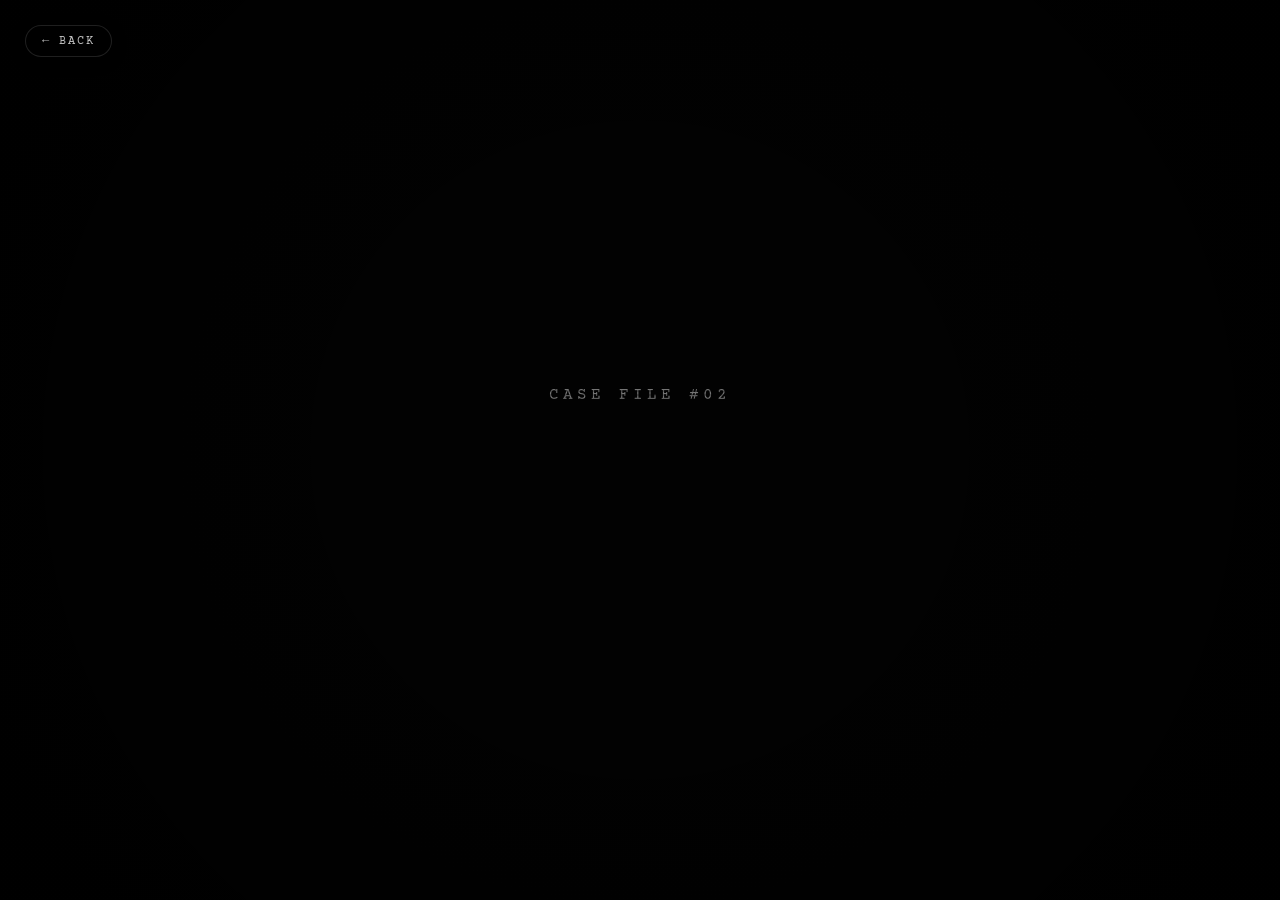
==== page2.html @ b4572b46 "Initialize project structure with assets, styles, scripts and updates" ====
<!DOCTYPE html>
<html lang="en">
<head>
  <meta charset="UTF-8">
  <meta name="viewport" content="width=device-width, initial-scale=1.0">
  <title>THE FIRST TRACE</title>
  
  <!-- CSS Link -->
  <link rel="stylesheet" href="css/page2.css">
</head>
<body>

  <!-- Back Button (Top-Left Corner) -->
  <button class="btn-back" id="btn-back">
    <span class="back-arrow">←</span> BACK
  </button>

  <!-- Custom Cinematic Mouse Cursor -->
  <div class="custom-cursor" id="custom-cursor"></div>

  <!-- Ambient CRT Atmosphere & Scanning overlays -->
  <div class="vignette"></div>
  <div class="scanlines"></div>
  <div class="crimson-ambient"></div>
  <div class="glitch-flash" id="glitch-flash"></div>

  <!-- SCREEN 1: Opening Narrative overlay -->
  <div id="opening-overlay">
    <div id="opening-case" class="opening-txt">CASE FILE #02</div>
    <div id="opening-title" class="opening-txt">THE FIRST TRACE</div>
    <div id="opening-sub" class="opening-txt">Something was left behind.</div>
  </div>

  <!-- SCREEN 2: Main Clue Investigation Console -->
  <div id="investigation-interface" class="hidden-init">
    <div class="console-header">
      <div class="console-title glitch-text" data-text="THE FIRST TRACE">THE FIRST TRACE</div>
      <div class="console-instruction">> DECRYPT ALL THREE EVIDENCE FILES TO PROGRESS FROM THIS PAGE</div>
      <div class="console-status">
        <span class="status-indicator"></span>
        STATUS: <span class="status-text">INVESTIGATING</span>
      </div>
    </div>

    <!-- The 3 Evidence Cards Grid -->
    <div class="investigation-grid">
      
      <!-- Card 1: The Image -->
      <div class="evidence-card" id="card-image">
        <div class="evidence-card-scanner"></div>
        <div class="card-label">TRACE 01</div>
        <div class="card-title">THE IMAGE</div>
        <div class="card-status" id="status-image">TRACE: LOCKED</div>
      </div>

      <!-- Card 2: The Record -->
      <div class="evidence-card" id="card-record">
        <div class="evidence-card-scanner"></div>
        <div class="card-label">TRACE 02</div>
        <div class="card-title">THE RECORD</div>
        <div class="card-status" id="status-record">TRACE: LOCKED</div>
      </div>

      <!-- Card 3: The Signal -->
      <div class="evidence-card" id="card-signal">
        <div class="evidence-card-scanner"></div>
        <div class="card-label">TRACE 03</div>
        <div class="card-title">THE SIGNAL</div>
        <div class="card-status" id="status-signal">TRACE: LOCKED</div>
      </div>

    </div>
  </div>

  <!-- EVIDENCE OVERLAYS (Modals) -->
  
  <!-- Overlay 1: The Image Clue -->
  <div class="evidence-overlay" id="overlay-image">
    <div class="evidence-box">
      <div class="laser-scan"></div>
      <button class="close-btn" id="close-image">[ CLOSE FILE ]</button>
      <div class="evidence-header">EXHIBIT A: CORRUPTED IMAGE</div>
      
      <div class="image-wrapper">
        <img src="assets/images/memory_begin.png" alt="Blurred Memory" class="blurred-clue">
        <div class="noise-overlay"></div>
      </div>

      <div class="overlay-logs" id="logs-image"></div>
    </div>
  </div>

  <!-- Overlay 2: The Record Clue -->
  <div class="evidence-overlay" id="overlay-record">
    <div class="evidence-box">
      <div class="laser-scan"></div>
      <button class="close-btn" id="close-record">[ CLOSE FILE ]</button>
      <div class="evidence-header">EXHIBIT B: RECOVERED LOGS</div>

      <div class="record-table">
        <div class="record-row"><span class="rec-lbl">RECORD ID:</span><span class="rec-val">MEM-0815</span></div>
        <div class="record-row"><span class="rec-lbl">STATUS:</span><span class="rec-val status-yellow">PARTIALLY RECOVERED</span></div>
        <div class="record-row"><span class="rec-lbl">ORIGIN:</span><span class="rec-val">UNKNOWN / ENCRYPTED</span></div>
        <div class="record-row"><span class="rec-lbl">DATE CODE:</span><span class="rec-val">█████████</span></div>
        <div class="record-row"><span class="rec-lbl">SIGNATURE:</span><span class="rec-val" style="color: var(--accent-red);">DETECTED</span></div>
      </div>

      <div class="overlay-logs" id="logs-record"></div>
    </div>
  </div>

  <!-- Overlay 3: The Signal Clue -->
  <div class="evidence-overlay" id="overlay-signal">
    <div class="evidence-box">
      <div class="laser-scan"></div>
      <button class="close-btn" id="close-signal">[ CLOSE FILE ]</button>
      <div class="evidence-header">EXHIBIT C: OSCILLOSCOPE BEAT</div>

      <div class="canvas-wrapper">
        <canvas id="waveform-canvas"></canvas>
      </div>

      <div class="overlay-logs" id="logs-signal"></div>
    </div>
  </div>

  <!-- SCREEN 3: Clue Completion & Identity Reveal Overlay -->
  <div id="completion-overlay">
    <div class="cinematic-revealer">
      <div id="reveal-msg-1" class="reveal-line">ALL TRACES RECOVERED.</div>
      <div id="reveal-msg-2" class="reveal-line">IDENTITY DATA: PARTIALLY RECOVERED</div>
      
      <div id="reveal-subject-box" class="subject-box">
        <span class="subject-lbl">SUBJECT:</span>
        <span id="subject-name" class="redacted-reveal">██████████</span>
      </div>

      <div id="reveal-msg-3" class="reveal-line message-heavy">YOU KNOW THIS PERSON.</div>
      <div id="reveal-msg-4" class="reveal-line message-heavy crimson-flash">DON'T YOU?</div>
    </div>

    <!-- Final Navigation Outline Button -->
    <div class="btn-revealed-container" id="follow-btn-container">
      <button class="btn-thriller" id="follow-trace-btn">
        FOLLOW THE TRACE →
      </button>
    </div>
  </div>

  <!-- Interactive Logic -->
  <script src="js/page2.js"></script>
</body>
</html>
---- css/page2.css ----
@import url('https://fonts.googleapis.com/css2?family=Courier+Prime:ital,wght@0,400;0,700;1,400&family=Outfit:wght@400;700&display=swap');

:root {
  --bg-color: #020202;
  --accent-red-dark: #4a0000;
  --accent-red: #8b0000;
  --accent-red-light: #ff2a2a;
  --panel-glass: rgba(10, 5, 5, 0.72);
  --terminal-white: #ffffff;
  --font-terminal: 'Courier Prime', 'Courier New', monospace;
  --font-cinematic: 'Outfit', sans-serif;
  --transition-slow: all 0.8s cubic-bezier(0.16, 1, 0.3, 1);
  --transition-fast: all 0.22s ease-out;
}

/* Base Settings */
* {
  box-sizing: border-box;
  margin: 0;
  padding: 0;
}

body {
  background-color: var(--bg-color);
  color: var(--terminal-white);
  font-family: var(--font-terminal);
  overflow: hidden;
  height: 100vh;
  width: 100vw;
  user-select: none;
}

/* Atmospheric CRT & Lighting Overlays */
.vignette {
  position: fixed;
  top: 0;
  left: 0;
  width: 100vw;
  height: 100vh;
  background: radial-gradient(circle, transparent 25%, rgba(0, 0, 0, 0.95) 90%);
  pointer-events: none;
  z-index: 100;
}

.crimson-ambient {
  position: fixed;
  top: 0;
  left: 0;
  width: 100vw;
  height: 100vh;
  background: radial-gradient(circle at 50% 40%, rgba(139, 0, 0, 0.08) 0%, transparent 60%);
  pointer-events: none;
  z-index: 1;
  animation: pulseAmbient 6s infinite alternate ease-in-out;
}

@keyframes pulseAmbient {
  0% { opacity: 0.6; }
  100% { opacity: 1.2; }
}

.scanlines {
  position: fixed;
  top: 0;
  left: 0;
  width: 100vw;
  height: 100vh;
  background: linear-gradient(
    rgba(18, 16, 16, 0) 50%, 
    rgba(0, 0, 0, 0.22) 50%
  );
  background-size: 100% 4px;
  pointer-events: none;
  z-index: 101;
}

.glitch-flash {
  position: fixed;
  top: 0;
  left: 0;
  width: 100vw;
  height: 100vh;
  background-color: rgba(255, 42, 42, 0.12);
  z-index: 90;
  pointer-events: none;
  opacity: 0;
  display: none;
}

.glitch-flash.flash-active {
  display: block;
  animation: blinkOnce 0.18s ease-out;
}

@keyframes blinkOnce {
  0% { opacity: 0; }
  50% { opacity: 1; }
  100% { opacity: 0; }
}

/* SCREEN 1: Opening narrative overlay */
#opening-overlay {
  position: fixed;
  top: 0;
  left: 0;
  width: 100vw;
  height: 100vh;
  background-color: var(--bg-color);
  z-index: 50;
  display: flex;
  flex-direction: column;
  justify-content: center;
  align-items: center;
  gap: 15px;
  opacity: 1;
  transition: opacity 1.5s ease-out;
}

.opening-txt {
  opacity: 0;
  text-align: center;
  transition: opacity 1.5s ease-out, transform 1.5s ease-out;
}

#opening-case {
  font-family: var(--font-terminal);
  font-size: 1rem;
  letter-spacing: 4px;
  color: rgba(255, 255, 255, 0.45);
}

#opening-title {
  font-family: var(--font-cinematic);
  font-size: 2.8rem;
  font-weight: 700;
  letter-spacing: 6px;
  margin-bottom: 5px;
}

#opening-sub {
  font-family: var(--font-terminal);
  font-size: 1rem;
  letter-spacing: 2px;
  color: var(--accent-red-light);
  font-weight: bold;
}

/* Main console containers */
.hidden-init {
  opacity: 0;
  pointer-events: none;
  transition: opacity 1.5s ease-in;
}

.hidden-init.reveal {
  opacity: 1;
  pointer-events: all;
}

#investigation-interface {
  position: absolute;
  top: 0;
  left: 0;
  width: 100vw;
  height: 100vh;
  display: flex;
  flex-direction: column;
  justify-content: center;
  align-items: center;
  padding: 40px;
  z-index: 10;
}

.console-header {
  text-align: center;
  margin-bottom: 50px;
}

.console-title {
  font-family: var(--font-cinematic);
  font-size: 2.4rem;
  font-weight: 700;
  letter-spacing: 6px;
  color: var(--terminal-white);
  text-transform: uppercase;
  margin-bottom: 12px;
}

.console-instruction {
  font-family: var(--font-terminal);
  font-size: 0.82rem;
  color: var(--accent-red-light);
  opacity: 0.9;
  letter-spacing: 2px;
  margin-top: 8px;
  margin-bottom: 15px;
  text-transform: uppercase;
  text-shadow: 0 0 8px rgba(255, 42, 42, 0.25);
}

.console-status {
  font-family: var(--font-terminal);
  font-size: 0.85rem;
  letter-spacing: 2px;
  color: rgba(255,255,255,0.5);
  display: flex;
  align-items: center;
  justify-content: center;
  gap: 8px;
}

.status-indicator {
  display: inline-block;
  width: 6px;
  height: 6px;
  border-radius: 50%;
  background-color: var(--accent-red-light);
  box-shadow: 0 0 8px var(--accent-red-light);
  animation: pulseIndicator 1.5s infinite alternate ease-in-out;
}

@keyframes pulseIndicator {
  0% { opacity: 0.3; }
  100% { opacity: 1; }
}

.status-text {
  color: var(--accent-red-light);
  font-weight: 700;
}

/* Grid Evidence Cards */
.investigation-grid {
  display: grid;
  grid-template-columns: repeat(3, 1fr);
  gap: 30px;
  width: 100%;
  max-width: 960px;
}

.evidence-card {
  background: var(--panel-glass);
  backdrop-filter: blur(10px);
  -webkit-backdrop-filter: blur(10px);
  border: 1px solid rgba(255, 255, 255, 0.06);
  border-radius: 12px;
  padding: 40px 30px;
  text-align: center;
  cursor: pointer;
  transition: var(--transition-slow), border-color 0.3s;
  position: relative;
  overflow: hidden;
  box-shadow: 0 10px 30px rgba(0, 0, 0, 0.5);
}

.evidence-card::before {
  content: "";
  position: absolute;
  top: 0;
  left: 0;
  right: 0;
  bottom: 0;
  border-radius: 12px;
  border: 1px solid transparent;
  pointer-events: none;
  transition: var(--transition-fast);
}

.evidence-card:hover {
  transform: translateY(-5px);
  border-color: rgba(139, 0, 0, 0.45);
  box-shadow: 0 15px 35px rgba(139, 0, 0, 0.12), 0 0 15px rgba(255, 42, 42, 0.05);
}

.evidence-card:hover::before {
  border-color: rgba(255, 42, 42, 0.2);
}

/* Scanner line sweep within card */
.evidence-card-scanner {
  position: absolute;
  top: -100%;
  left: 0;
  width: 100%;
  height: 2px;
  background: var(--accent-red-light);
  box-shadow: 0 0 8px var(--accent-red-light);
  opacity: 0;
  transition: opacity 0.3s;
}

.evidence-card:hover .evidence-card-scanner {
  opacity: 0.6;
  animation: cardSweep 2s infinite ease-in-out;
}

@keyframes cardSweep {
  0% { top: 0%; }
  100% { top: 100%; }
}

.card-label {
  font-family: var(--font-terminal);
  font-size: 0.75rem;
  letter-spacing: 3px;
  color: rgba(255, 255, 255, 0.35);
  margin-bottom: 15px;
}

.card-title {
  font-family: var(--font-cinematic);
  font-size: 1.5rem;
  font-weight: 700;
  letter-spacing: 4px;
  color: var(--terminal-white);
  margin-bottom: 25px;
}

.card-status {
  font-family: var(--font-terminal);
  font-size: 0.8rem;
  letter-spacing: 2px;
  color: rgba(255, 255, 255, 0.4);
  font-weight: bold;
}

/* Visually distinct active states */
.evidence-card.found {
  border-color: rgba(139, 0, 0, 0.5);
  box-shadow: 0 10px 30px rgba(139, 0, 0, 0.08);
}

.evidence-card.found .card-status {
  color: var(--accent-red-light);
  text-shadow: 0 0 8px rgba(255, 42, 42, 0.4);
}

/* Modals overlays styling */
.evidence-overlay {
  position: fixed;
  top: 0;
  left: 0;
  width: 100vw;
  height: 100vh;
  background: rgba(2, 2, 2, 0.88);
  backdrop-filter: blur(15px);
  -webkit-backdrop-filter: blur(15px);
  z-index: 120;
  display: flex;
  justify-content: center;
  align-items: center;
  opacity: 0;
  pointer-events: none;
  transform: scale(0.96);
  transition: opacity 0.5s ease-out, transform 0.5s cubic-bezier(0.16, 1, 0.3, 1);
}

.evidence-overlay.open {
  opacity: 1;
  pointer-events: all;
  transform: scale(1);
}

.evidence-box {
  background: var(--panel-glass);
  border: 1px dashed rgba(139, 0, 0, 0.3);
  border-radius: 12px;
  width: 90%;
  max-width: 550px;
  padding: 40px;
  position: relative;
  overflow: hidden;
  box-shadow: 0 0 45px rgba(0, 0, 0, 0.9);
}

.laser-scan {
  position: absolute;
  top: 0;
  left: 0;
  width: 100%;
  height: 2px;
  background-color: var(--accent-red-light);
  box-shadow: 0 0 10px var(--accent-red-light);
  pointer-events: none;
  animation: sweep 4s infinite alternate ease-in-out;
  opacity: 0.4;
  z-index: 5;
}

.close-btn {
  background: transparent;
  border: none;
  color: rgba(255, 255, 255, 0.45);
  font-family: var(--font-terminal);
  font-size: 0.75rem;
  letter-spacing: 2px;
  cursor: pointer;
  position: absolute;
  top: 25px;
  right: 25px;
  transition: var(--transition-fast);
  z-index: 10;
}

.close-btn:hover {
  color: var(--accent-red-light);
}

.evidence-header {
  font-family: var(--font-cinematic);
  font-size: 1.15rem;
  font-weight: 700;
  letter-spacing: 3px;
  color: var(--accent-red-light);
  text-transform: uppercase;
  border-bottom: 1px solid rgba(139, 0, 0, 0.2);
  padding-bottom: 12px;
  margin-bottom: 25px;
}

/* Modals content: IMAGE trace */
.image-wrapper {
  position: relative;
  width: 100%;
  aspect-ratio: 1.5;
  background: #050202;
  border-radius: 6px;
  overflow: hidden;
  margin-bottom: 25px;
  border: 1px solid rgba(255,255,255,0.05);
}

.blurred-clue {
  width: 100%;
  height: 100%;
  object-fit: cover;
  filter: blur(35px) grayscale(0.7) contrast(1.15);
  transform: scale(1.1); /* Prevents white margins from blur bleed */
  transition: filter 1s ease;
}

.noise-overlay {
  position: absolute;
  top: 0;
  left: 0;
  width: 100%;
  height: 100%;
  background: radial-gradient(circle, transparent 40%, rgba(0,0,0,0.85) 100%);
  pointer-events: none;
}

/* Modals content: RECORD logs */
.record-table {
  width: 100%;
  margin-bottom: 25px;
  display: flex;
  flex-direction: column;
  gap: 12px;
}

.record-row {
  display: flex;
  justify-content: space-between;
  border-bottom: 1px dashed rgba(255, 255, 255, 0.04);
  padding-bottom: 8px;
  font-size: 0.9rem;
  letter-spacing: 1px;
}

.rec-lbl {
  color: rgba(255, 255, 255, 0.45);
}

.rec-val {
  font-weight: bold;
}

.status-yellow {
  color: #ffaa00;
  text-shadow: 0 0 6px rgba(255, 170, 0, 0.3);
}

/* Modals content: SIGNAL waveform */
.canvas-wrapper {
  background: #040101;
  border: 1px solid rgba(139,0,0,0.15);
  border-radius: 6px;
  width: 100%;
  height: 150px;
  margin-bottom: 25px;
  overflow: hidden;
  position: relative;
}

#waveform-canvas {
  width: 100%;
  height: 100%;
  display: block;
}

/* General modal text output logs style */
.overlay-logs {
  min-height: 80px;
  font-size: 0.9rem;
  line-height: 1.6;
  letter-spacing: 1px;
  color: rgba(255, 255, 255, 0.85);
  border-top: 1px dashed rgba(255,255,255,0.06);
  padding-top: 20px;
}

/* SCREEN 3: Clue completion and identity reveal */
#completion-overlay {
  position: fixed;
  top: 0;
  left: 0;
  width: 100vw;
  height: 100vh;
  background-color: var(--bg-color);
  z-index: 150;
  display: flex;
  flex-direction: column;
  justify-content: center;
  align-items: center;
  opacity: 0;
  pointer-events: none;
  transition: opacity 1.5s ease-in-out;
}

#completion-overlay.reveal {
  opacity: 1;
  pointer-events: all;
}

.cinematic-revealer {
  text-align: center;
  width: 90%;
  max-width: 600px;
}

.reveal-line {
  font-family: var(--font-terminal);
  font-size: 1.1rem;
  letter-spacing: 3px;
  opacity: 0;
  margin-bottom: 20px;
  transition: opacity 1.2s ease-out;
}

.reveal-line.reveal-active {
  opacity: 1;
}

.message-heavy {
  font-family: var(--font-cinematic);
  font-size: 2.2rem;
  font-weight: 700;
  letter-spacing: 4px;
  margin-top: 10px;
}

.crimson-flash {
  color: var(--accent-red-light);
  text-shadow: 0 0 12px rgba(255, 42, 42, 0.5);
  animation: flashQuiet 3s infinite alternate ease-in-out;
}

@keyframes flashQuiet {
  0% { opacity: 0.65; }
  100% { opacity: 1; }
}

/* Redacted Identity Name Box */
.subject-box {
  display: flex;
  justify-content: center;
  align-items: center;
  gap: 15px;
  background: rgba(10,5,5,0.5);
  border: 1px dashed rgba(139,0,0,0.25);
  border-radius: 8px;
  padding: 15px 30px;
  width: max-content;
  margin: 30px auto;
  opacity: 0;
  transition: opacity 1.5s ease-out;
}

.subject-box.reveal-active {
  opacity: 1;
}

.subject-lbl {
  font-family: var(--font-terminal);
  font-size: 0.95rem;
  letter-spacing: 2px;
  color: rgba(255, 255, 255, 0.45);
}

.redacted-reveal {
  font-family: monospace;
  font-size: 1.25rem;
  font-weight: bold;
  letter-spacing: 2px;
  background: var(--accent-red-dark);
  color: var(--accent-red-dark);
  padding: 0 8px;
  border-radius: 2px;
  transition: color 0.15s, background-color 0.15s;
}

.redacted-reveal.reveal-text {
  background: transparent;
  color: var(--accent-red-light);
  text-shadow: 0 0 8px rgba(255, 42, 42, 0.4);
}

/* Follow Trace Button Container */
.btn-revealed-container {
  margin-top: 50px;
  opacity: 0;
  transition: opacity 2s ease-out;
}

.btn-revealed-container.reveal-active {
  opacity: 1;
}

/* Generic thriller button layout matching Page 1 */
.btn-thriller {
  background: transparent;
  border: 1px solid rgba(139, 0, 0, 0.4);
  color: var(--accent-red);
  font-family: var(--font-terminal);
  font-size: 1rem;
  font-weight: 700;
  letter-spacing: 3px;
  padding: 18px 45px;
  cursor: pointer;
  border-radius: 4px;
  transition: var(--transition-slow);
  position: relative;
  overflow: hidden;
  box-shadow: 0 0 10px rgba(139, 0, 0, 0.05);
  animation: pulseButtonBorder 2.5s infinite alternate ease-in-out;
}

@keyframes pulseButtonBorder {
  0% { 
    border-color: rgba(139, 0, 0, 0.35); 
    box-shadow: 0 0 8px rgba(139, 0, 0, 0.05);
  }
  100% { 
    border-color: rgba(255, 42, 42, 0.6); 
    box-shadow: 0 0 15px rgba(255, 42, 42, 0.15);
  }
}

.btn-thriller::before {
  content: "";
  position: absolute;
  top: -100%;
  left: 0;
  width: 100%;
  height: 3px;
  background-color: var(--accent-red-light);
  box-shadow: 0 0 8px var(--accent-red-light);
  opacity: 0;
  transition: opacity 0.3s;
}

.btn-thriller:hover {
  color: var(--accent-red-light);
  border-color: var(--accent-red-light);
  text-shadow: 0 0 8px rgba(255, 42, 42, 0.5);
  transform: scale(1.03);
  box-shadow: 0 0 25px rgba(255, 42, 42, 0.3);
}

.btn-thriller:hover::before {
  opacity: 1;
  animation: sweepButton 1.5s infinite ease-in-out;
}

@keyframes sweepButton {
  0% { top: 0%; }
  100% { top: 100%; }
}

/* Custom interactive mouse cursor desktop */
.custom-cursor {
  position: fixed;
  top: -10px;
  left: -10px;
  width: 12px;
  height: 12px;
  border-radius: 50%;
  background-color: var(--accent-red-light);
  box-shadow: 0 0 6px var(--accent-red-light);
  pointer-events: none;
  z-index: 9999;
  transform: translate(-50%, -50%);
  transition: width 0.15s, height 0.15s, background-color 0.15s;
  display: none;
}

.custom-cursor.hovering {
  width: 28px;
  height: 28px;
  background-color: transparent;
  border: 1.5px solid var(--accent-red-light);
  box-shadow: 0 0 10px var(--accent-red-light);
}

/* CRT monitor shutoff screen compression */
.crt-compress {
  animation: crtOff 0.8s forwards cubic-bezier(0.19, 1, 0.22, 1);
}

@keyframes crtOff {
  0% { transform: scale(1); filter: brightness(1) contrast(1); }
  40% { transform: scaleY(0.01) scaleX(1); filter: brightness(2) contrast(1.5); }
  80% { transform: scaleY(0.01) scaleX(0.005); filter: brightness(8); }
  100% { transform: scaleY(0) scaleX(0); filter: brightness(20); opacity: 0; }
}

/* Glitch text duplication layers */
.glitch-text {
  position: relative;
}
.glitch-text::before, .glitch-text::after {
  content: attr(data-text);
  position: absolute;
  top: 0;
  left: 0;
  width: 100%;
  height: 100%;
  background: var(--bg-color);
}
.glitch-text::before {
  left: 1px;
  text-shadow: -1px 0 #ff0000;
  clip: rect(24px, 550px, 90px, 0);
  animation: glitch-anim 3s infinite linear alternate-reverse;
}
.glitch-text::after {
  left: -1px;
  text-shadow: -1px 0 #00ffff;
  clip: rect(85px, 550px, 140px, 0);
  animation: glitch-anim2 2s infinite linear alternate-reverse;
}

@keyframes glitch-anim {
  0% { clip: rect(15px, 9999px, 66px, 0); }
  50% { clip: rect(34px, 9999px, 5px, 0); }
  100% { clip: rect(98px, 9999px, 120px, 0); }
}
@keyframes glitch-anim2 {
  0% { clip: rect(12px, 9999px, 55px, 0); }
  50% { clip: rect(98px, 9999px, 85px, 0); }
  100% { clip: rect(4px, 9999px, 130px, 0); }
}

/* Responsive constraints */
@media (max-width: 900px) {
  .investigation-grid {
    grid-template-columns: 1fr;
    gap: 20px;
    width: 85%;
    max-width: 400px;
  }
  
  #investigation-interface {
    padding: 20px;
    top: 5%;
    height: auto;
    min-height: 90vh;
  }
  
  .console-header {
    margin-bottom: 25px;
  }

  .console-title {
    font-size: 1.8rem;
    letter-spacing: 4px;
  }
  
  .evidence-card {
    padding: 25px 20px;
  }

  .card-title {
    font-size: 1.2rem;
    margin-bottom: 15px;
  }

  .evidence-box {
    padding: 25px;
    max-width: 420px;
  }
  
  .image-wrapper {
    aspect-ratio: 1.3;
    margin-bottom: 15px;
  }

  .canvas-wrapper {
    height: 110px;
    margin-bottom: 15px;
  }

  .overlay-logs {
    font-size: 0.8rem;
    min-height: 70px;
  }
  
  .message-heavy {
    font-size: 1.5rem;
    letter-spacing: 2px;
  }

  .btn-thriller {
    padding: 14px 30px;
    font-size: 0.85rem;
  }

  .custom-cursor {
    display: none !important;
  }
}

/* Minimal Premium Cinematic Back Button Styles */
.btn-back {
  position: fixed;
  top: 25px;
  left: 25px;
  z-index: 1000;
  display: inline-flex;
  align-items: center;
  gap: 8px;
  background: rgba(0, 0, 0, 0.45);
  backdrop-filter: blur(8px);
  -webkit-backdrop-filter: blur(8px);
  border: 1px solid rgba(255, 255, 255, 0.12);
  border-radius: 20px;
  color: rgba(255, 255, 255, 0.75);
  padding: 8px 16px;
  font-family: var(--font-terminal);
  font-size: 0.75rem;
  letter-spacing: 2px;
  text-decoration: none;
  cursor: pointer;
  box-shadow: 0 4px 15px rgba(0, 0, 0, 0.25);
  transition: background 0.25s, border-color 0.25s, color 0.25s, transform 0.15s, box-shadow 0.25s;
  opacity: 0;
  animation: fadeInBackBtn 1s forwards;
  animation-delay: 0.5s;
}

@keyframes fadeInBackBtn {
  to { opacity: 1; }
}

.btn-back .back-arrow {
  transition: transform 0.25s ease;
  display: inline-block;
}

.btn-back:hover {
  background: rgba(255, 255, 255, 0.08);
  border-color: var(--accent-red-light, var(--accent-rose-light, #ff4081));
  color: #ffffff;
  box-shadow: 0 0 12px var(--accent-red-light, var(--accent-rose-light, #ff4081));
}

.btn-back:hover .back-arrow {
  transform: translateX(-4px);
}

.btn-back.pressed {
  transform: scale(0.92);
}
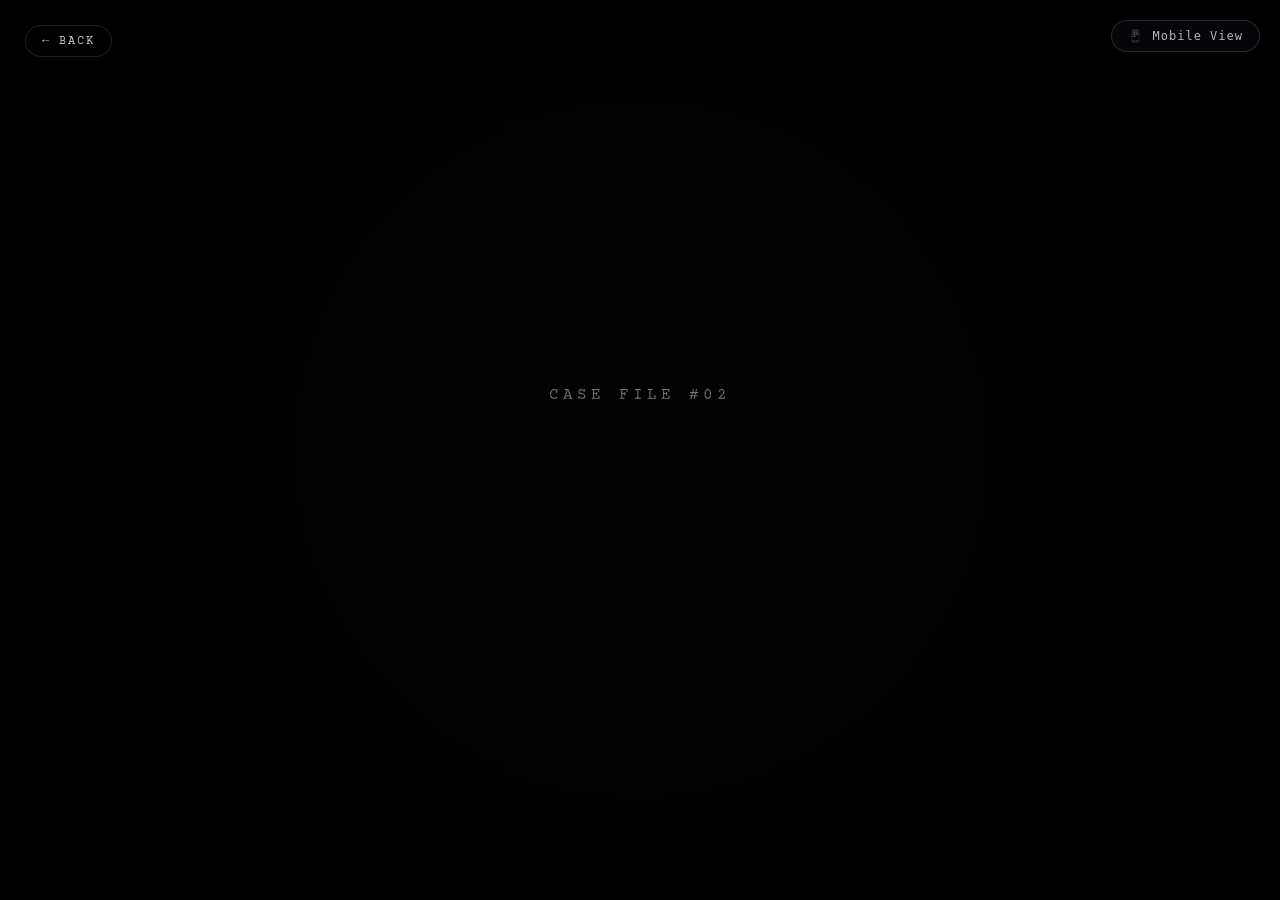
==== commit 7b80c528: "Upgrade movie posters to high-resolution 4K official images and add a simulated Mobile/Desktop viewp" ====
--- a/page2.html
+++ b/page2.html
@@ -14,6 +14,9 @@
   <button class="btn-back" id="btn-back">
     <span class="back-arrow">←</span> BACK
   </button>
+
+  <!-- Viewport Device Switch Widget -->
+  <button class="viewport-toggle-widget" id="viewport-toggle" title="Switch View Mode">📱 Mobile View</button>
 
   <!-- Custom Cinematic Mouse Cursor -->
   <div class="custom-cursor" id="custom-cursor"></div>
--- a/css/page2.css
+++ b/css/page2.css
@@ -881,3 +881,53 @@
 .btn-back.pressed {
   transform: scale(0.92);
 }
+
+/* Viewport Mode Switch Widget */
+.viewport-toggle-widget {
+  position: fixed;
+  top: 20px;
+  right: 20px; /* on other pages, place it in the top right corner */
+  background: rgba(10, 5, 15, 0.6);
+  border: 1px solid rgba(255, 255, 255, 0.15);
+  border-radius: 50px;
+  color: rgba(255, 255, 255, 0.7);
+  padding: 8px 16px;
+  font-family: monospace;
+  font-size: 0.75rem;
+  letter-spacing: 1px;
+  cursor: pointer;
+  z-index: 10000;
+  transition: all 0.3s ease;
+  backdrop-filter: blur(10px);
+  -webkit-backdrop-filter: blur(10px);
+  box-shadow: 0 0 15px rgba(0, 0, 0, 0.5);
+  display: flex;
+  align-items: center;
+  gap: 6px;
+}
+
+.viewport-toggle-widget:hover {
+  background: rgba(255, 255, 255, 0.15);
+  color: #fff;
+  border-color: rgba(255, 255, 255, 0.35);
+  box-shadow: 0 0 20px rgba(255, 255, 255, 0.15);
+}
+
+body.simulated-mobile {
+  max-width: 412px !important;
+  margin: 0 auto !important;
+  border-left: 1px solid rgba(255, 255, 255, 0.15) !important;
+  border-right: 1px solid rgba(255, 255, 255, 0.15) !important;
+  box-shadow: 0 0 100px rgba(0, 0, 0, 0.95), 0 0 45px rgba(171, 71, 188, 0.15) !important;
+  position: relative !important;
+  height: 100vh !important;
+  left: 0 !important;
+  right: 0 !important;
+}
+
+/* Hide switch on actual small mobile displays */
+@media (max-width: 600px) {
+  .viewport-toggle-widget {
+    display: none !important;
+  }
+}
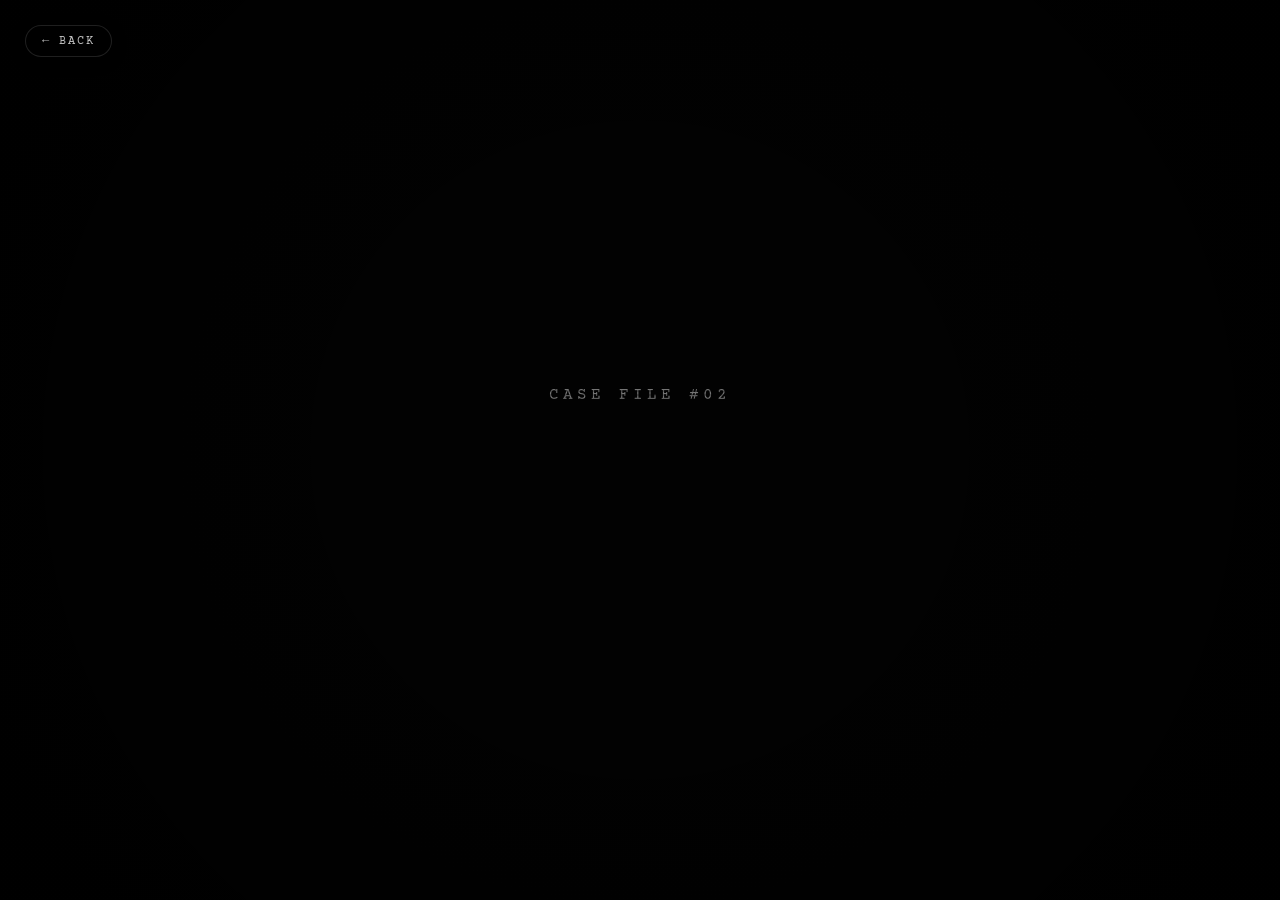
==== commit 2b79a627: "Remove simulated viewport toggle switch button to maintain a clean, premium, and fully automatic res" ====
--- a/page2.html
+++ b/page2.html
@@ -14,9 +14,6 @@
   <button class="btn-back" id="btn-back">
     <span class="back-arrow">←</span> BACK
   </button>
-
-  <!-- Viewport Device Switch Widget -->
-  <button class="viewport-toggle-widget" id="viewport-toggle" title="Switch View Mode">📱 Mobile View</button>
 
   <!-- Custom Cinematic Mouse Cursor -->
   <div class="custom-cursor" id="custom-cursor"></div>
--- a/css/page2.css
+++ b/css/page2.css
@@ -881,53 +881,3 @@
 .btn-back.pressed {
   transform: scale(0.92);
 }
-
-/* Viewport Mode Switch Widget */
-.viewport-toggle-widget {
-  position: fixed;
-  top: 20px;
-  right: 20px; /* on other pages, place it in the top right corner */
-  background: rgba(10, 5, 15, 0.6);
-  border: 1px solid rgba(255, 255, 255, 0.15);
-  border-radius: 50px;
-  color: rgba(255, 255, 255, 0.7);
-  padding: 8px 16px;
-  font-family: monospace;
-  font-size: 0.75rem;
-  letter-spacing: 1px;
-  cursor: pointer;
-  z-index: 10000;
-  transition: all 0.3s ease;
-  backdrop-filter: blur(10px);
-  -webkit-backdrop-filter: blur(10px);
-  box-shadow: 0 0 15px rgba(0, 0, 0, 0.5);
-  display: flex;
-  align-items: center;
-  gap: 6px;
-}
-
-.viewport-toggle-widget:hover {
-  background: rgba(255, 255, 255, 0.15);
-  color: #fff;
-  border-color: rgba(255, 255, 255, 0.35);
-  box-shadow: 0 0 20px rgba(255, 255, 255, 0.15);
-}
-
-body.simulated-mobile {
-  max-width: 412px !important;
-  margin: 0 auto !important;
-  border-left: 1px solid rgba(255, 255, 255, 0.15) !important;
-  border-right: 1px solid rgba(255, 255, 255, 0.15) !important;
-  box-shadow: 0 0 100px rgba(0, 0, 0, 0.95), 0 0 45px rgba(171, 71, 188, 0.15) !important;
-  position: relative !important;
-  height: 100vh !important;
-  left: 0 !important;
-  right: 0 !important;
-}
-
-/* Hide switch on actual small mobile displays */
-@media (max-width: 600px) {
-  .viewport-toggle-widget {
-    display: none !important;
-  }
-}
